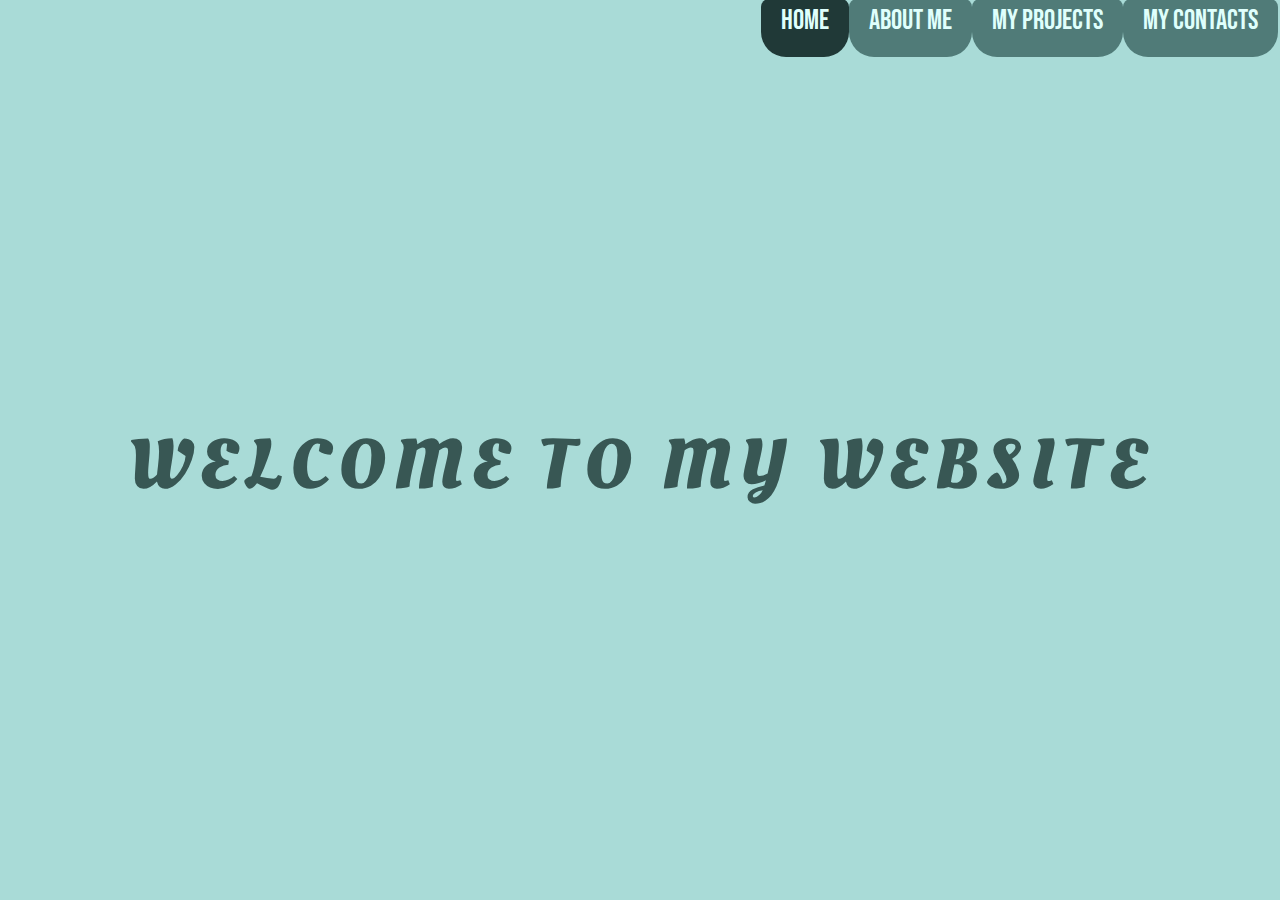
==== index.html @ 121480ec "another try" ====
<!DOCTYPE html>
<html lang="en">
<head>
    <meta charset="UTF-8">
    <meta name="viewport" content="width=device-width, initial-scale=1.0">
    <title>Home Page</title>
    <link rel="stylesheet" href="home.css">
</head>
<body>

    <nav>

        <h1 id="display-none">m</h1>

        <ul>
            <li><a href="#" id="active-button">home</a></li>
            <li><a href="/About Me/about-me.html" class="other-buttons">about me</a></li>
            <li><a href="/My Projects/my-projects.html" class="other-buttons">my projects</a></li>
            <li><a href="/My Contacts/my-contacts.html" class="other-buttons">my contacts</a></li>
        </ul>
    </nav>

    <main>
        <h1 id="site-head">welcome to my website</h1>
    </main>
      
</body>
</html>
---- home.css ----
@import url('https://fonts.googleapis.com/css2?family=Bebas+Neue&family=Montserrat:wght@400;500;600;700&display=swap');
@import url('https://fonts.googleapis.com/css2?family=Montserrat:wght@400;500;600;700&family=Oleo+Script&display=swap');

* {
    padding: 0;
    margin: 0;
    box-sizing: border-box;
}

body {
    background: #A9DBD7;
    margin: 2px;
}

nav {
    display: flex;
    justify-content: space-between;
}

ul {
    display: flex;
    padding: 4px;
    padding-top: 0px;
    padding-right: 0px;
    justify-content: center;
}

li {
    display: block;
    margin: 0.15em;
    margin-right: 0;
    margin-left: 0;
}

a {
    text-decoration: none;
    color: #DFFFFC;
    text-transform: uppercase;
    font-family: 'Bebas Neue';
    font-size: 28px;
    padding: 20px;
    padding-top: 5px;
}

.other-buttons {
    background: #507B78;
    border-bottom-left-radius: 25px;
    border-bottom-right-radius: 25px;
    border-top-right-radius: 8px;
    border-top-left-radius: 8px;
}

#active-button {
    background: #203937;
    border-bottom-left-radius: 25px;
    border-bottom-right-radius: 25px;
    border-top-right-radius: 8px;
    border-top-left-radius: 8px;
}

#display-none {
    visibility: hidden;
}

main {
    width: 100%;
    height: 94vh;
    display: flex;
    align-items: center;
    justify-content: center;
}

#site-head {
    color: #385754;
    text-transform: uppercase;
    font-size: 70px;
    font-family: 'Oleo Script';
    text-align: center;
    letter-spacing: 8px;
}
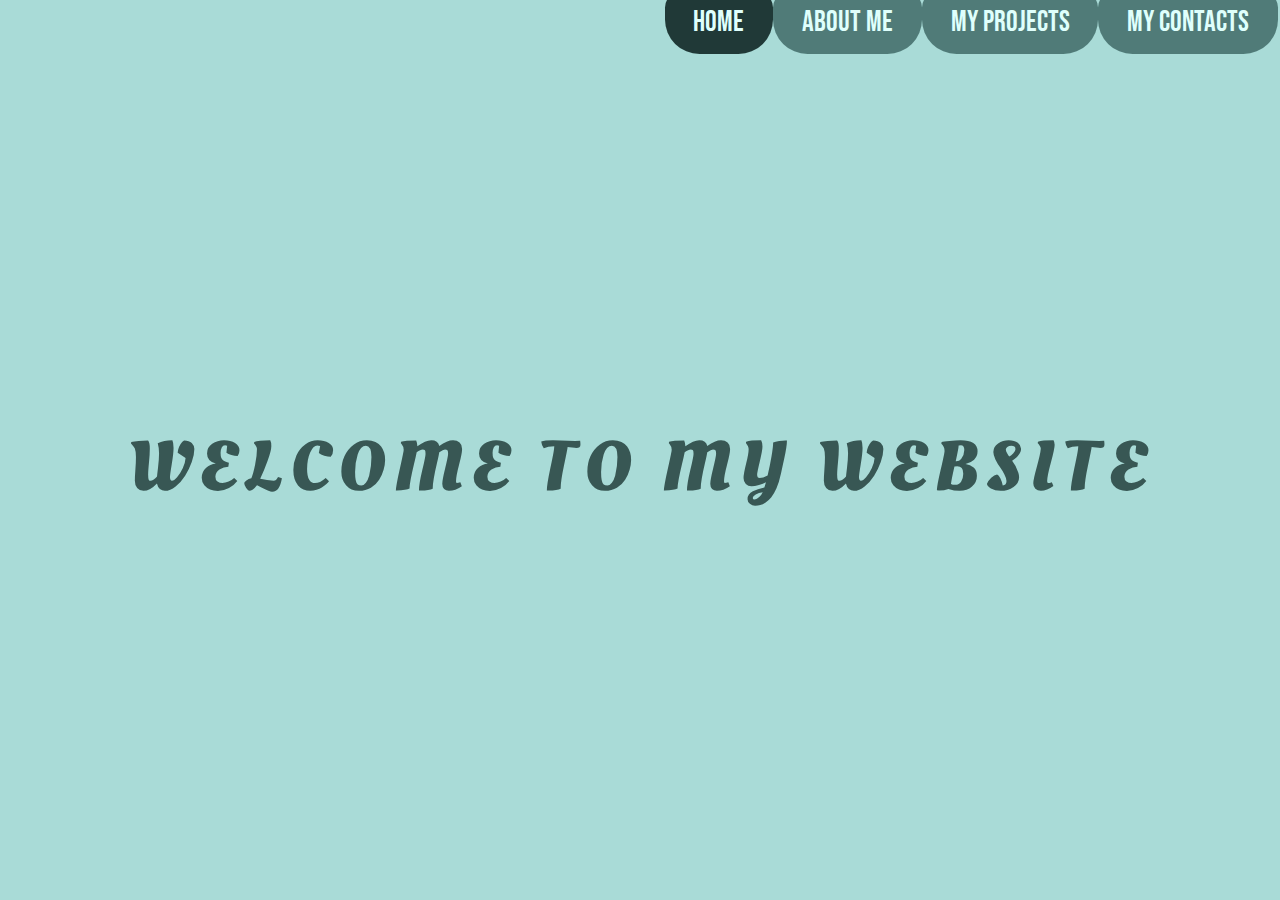
==== commit db03ee14: "responsive-part-1" ====
--- a/index.html
+++ b/index.html
@@ -4,7 +4,7 @@
     <meta charset="UTF-8">
     <meta name="viewport" content="width=device-width, initial-scale=1.0">
     <title>Home Page</title>
-    <link rel="stylesheet" href="home.css">
+    <link rel="stylesheet" href="style.css">
 </head>
 <body>
 
--- a/style.css
+++ b/style.css
@@ -0,0 +1,125 @@
+@import url('https://fonts.googleapis.com/css2?family=Bebas+Neue&family=Montserrat:wght@400;500;600;700&display=swap');
+@import url('https://fonts.googleapis.com/css2?family=Montserrat:wght@400;500;600;700&family=Oleo+Script&display=swap');
+
+* {
+    padding: 0;
+    margin: 0;
+    box-sizing: border-box;
+}
+
+body {
+    background: #A9DBD7;
+    margin: 2px;
+}
+
+nav {
+    display: flex;
+    justify-content: space-between;
+}
+
+ul {
+    display: flex;
+    padding: 4px;
+    padding-top: 0;
+    padding-right: 0;
+    justify-content: center;
+}
+
+li {
+    display: block;
+    margin: 0.15em;
+    margin-right: 0;
+    margin-left: 0;
+}
+
+a {
+    text-decoration: none;
+    color: #DFFFFC;
+    text-transform: uppercase;
+    font-family: 'Bebas Neue';
+    font-size: 1.8em;
+    padding: 1em;
+    padding-top: 0.4em;
+    padding-bottom: 0.5em;
+}
+
+.other-buttons {
+    background: #507B78;
+    border-bottom-left-radius: 1.2em;
+    border-bottom-right-radius: 1.2em;
+    border-top-right-radius: 0.5em;
+    border-top-left-radius: 0.5em;
+}
+
+#active-button {
+    background: #203937;
+    border-bottom-left-radius: 1.2em;
+    border-bottom-right-radius: 1.2em;
+    border-top-right-radius: 0.5em;
+    border-top-left-radius: 0.5em;
+}
+
+#display-none {
+    visibility: hidden;
+}
+
+main {
+    width: 100%;
+    height: 94vh;
+    display: flex;
+    align-items: center;
+    justify-content: center;
+}
+
+#site-head {
+    color: #385754;
+    text-transform: uppercase;
+    font-size: 70px;
+    font-family: 'Oleo Script';
+    text-align: center;
+    letter-spacing: 8px;
+}
+
+@media screen and (width < 650px) {
+    #display-none {
+        display: none;
+    }
+    nav {
+        display: flex;
+        justify-content: center;
+    }
+    a {
+        font-size: 1.2em;
+        padding: 0.5em 1em;
+        flex-wrap: wrap;
+    }
+    ul {
+        width: 100vw;
+        justify-content: space-evenly;
+    }
+    #site-head {
+        line-height: 2.5em;
+    }
+}
+
+@media screen and (width < 410px) {
+    a {
+        font-size: 0.95em;
+        padding: 0.5em 1.15em;
+    }
+    #site-head {
+        font-size: 3.5em;
+    }
+}
+
+@media screen and (width < 345px) {
+    a {
+        font-size: 0.75em;
+    }
+    li { 
+        margin-top: 0;
+    }
+    #site-head {
+        font-size: 3em;
+    }
+}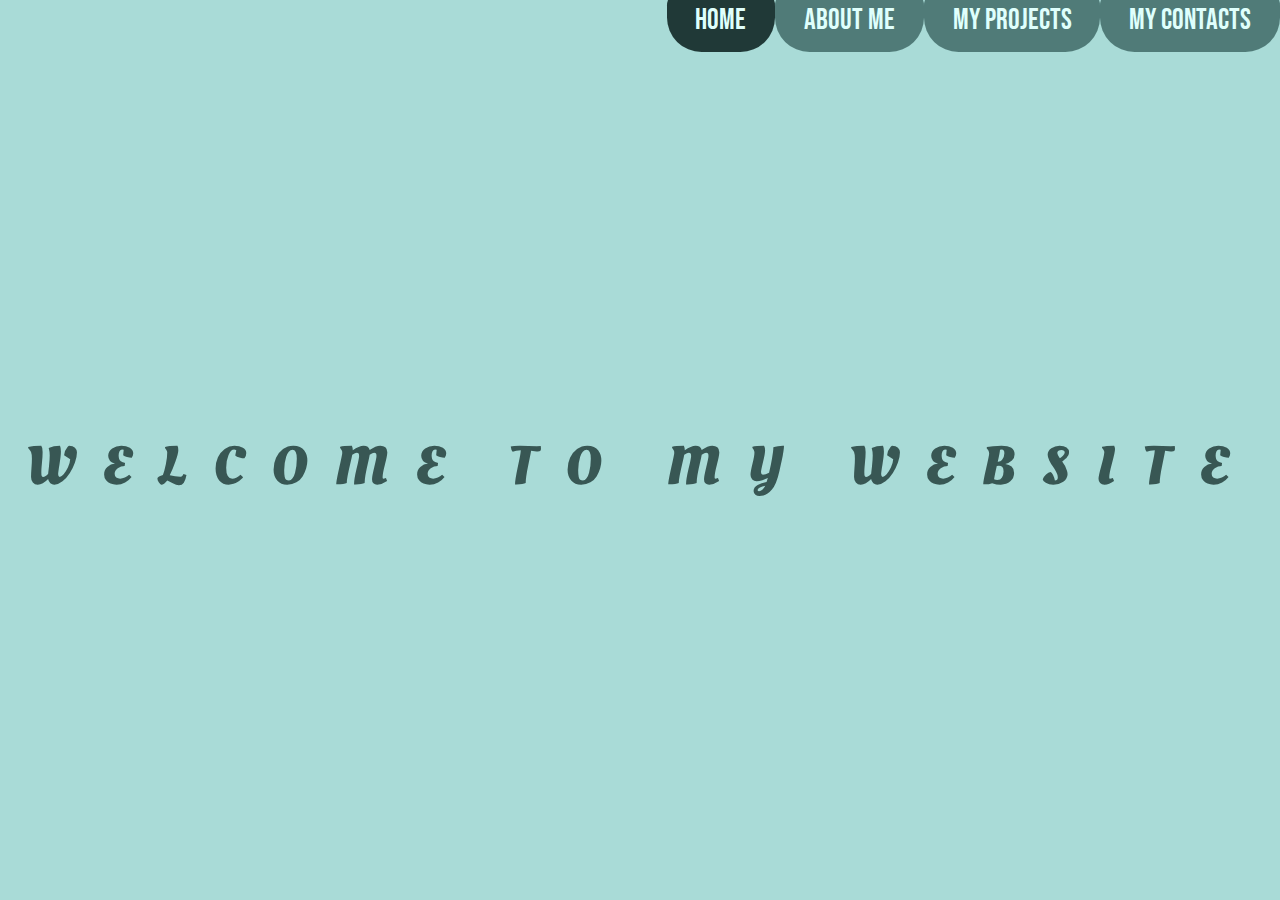
==== commit 34472b7a: "Tracking visits" ====
--- a/index.html
+++ b/index.html
@@ -23,6 +23,11 @@
     <main>
         <h1 id="site-head">welcome to my website</h1>
     </main>
+
+    <script>
+        window.va = window.va || function () { (window.vaq = window.vaq || []).push(arguments); };
+      </script>
+    <script defer src="/_vercel/insights/script.js"></script>
       
 </body>
 </html>--- a/style.css
+++ b/style.css
@@ -9,7 +9,6 @@
 
 body {
     background: #A9DBD7;
-    margin: 2px;
 }
 
 nav {
@@ -19,7 +18,7 @@
 
 ul {
     display: flex;
-    padding: 4px;
+    padding: 0.25em;
     padding-top: 0;
     padding-right: 0;
     justify-content: center;
@@ -41,6 +40,11 @@
     padding: 1em;
     padding-top: 0.4em;
     padding-bottom: 0.5em;
+    transition: all 70ms linear 10ms;
+}
+
+a:hover {
+    background-color: #369a31;
 }
 
 .other-buttons {
@@ -74,10 +78,10 @@
 #site-head {
     color: #385754;
     text-transform: uppercase;
-    font-size: 70px;
+    font-size: 3.37em;
     font-family: 'Oleo Script';
     text-align: center;
-    letter-spacing: 8px;
+    letter-spacing: 0.5em;
 }
 
 @media screen and (width < 650px) {
@@ -88,10 +92,9 @@
         display: flex;
         justify-content: center;
     }
-    a {
+    li a {
         font-size: 1.2em;
         padding: 0.5em 1em;
-        flex-wrap: wrap;
     }
     ul {
         width: 100vw;
@@ -99,27 +102,29 @@
     }
     #site-head {
         line-height: 2.5em;
+        font-size: 3em;
     }
 }
 
 @media screen and (width < 410px) {
-    a {
-        font-size: 0.95em;
-        padding: 0.5em 1.15em;
+    li a {
+        font-size: 1.09em;
+        padding: 0.5em 0.8em;
     }
     #site-head {
-        font-size: 3.5em;
+        font-size: 2.5em;
     }
 }
 
 @media screen and (width < 345px) {
-    a {
-        font-size: 0.75em;
+    li a {
+        font-size: 1em;
+        padding: 0.4em 0.5em;
     }
     li { 
         margin-top: 0;
     }
     #site-head {
-        font-size: 3em;
+        font-size: 2em;
     }
 }